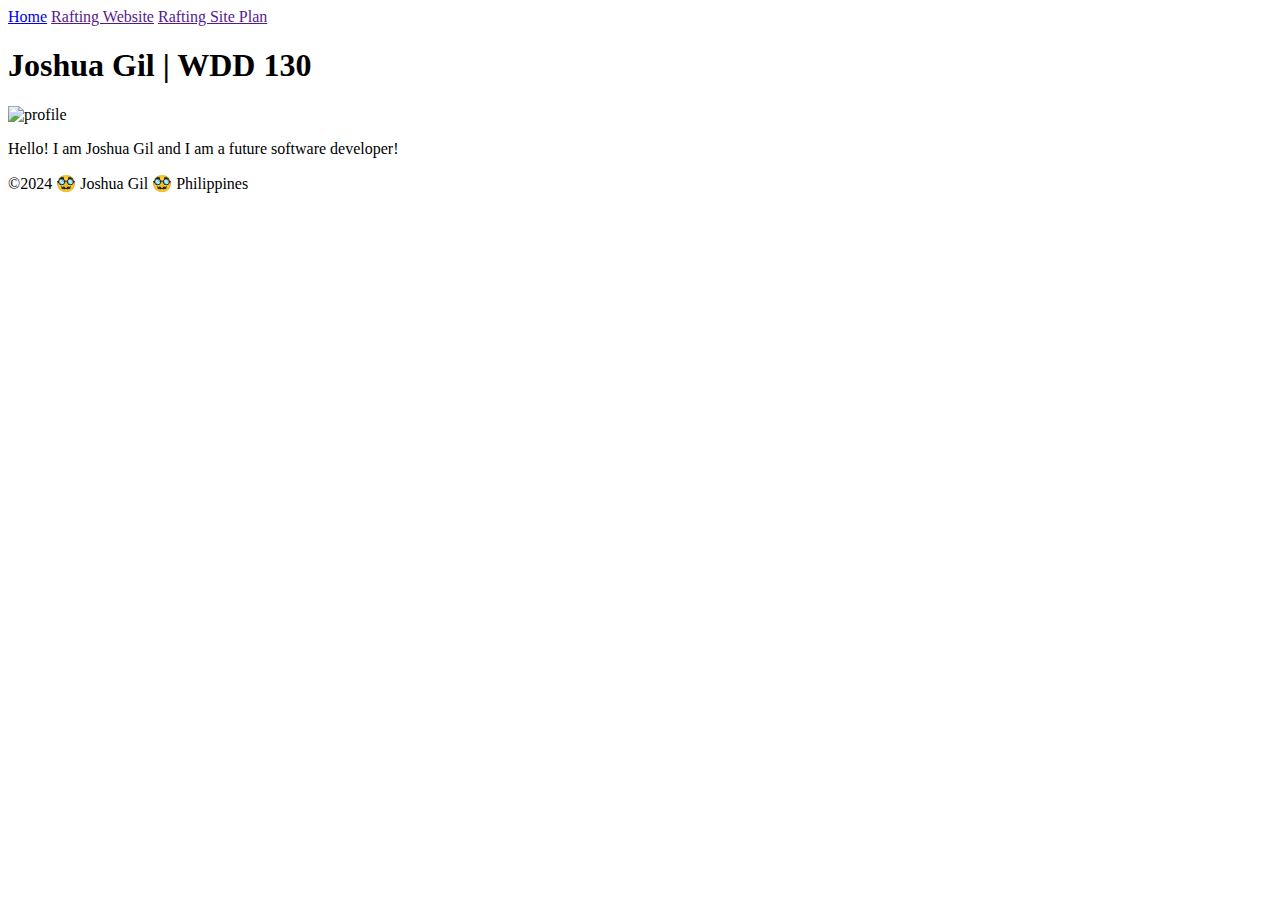
==== index.html @ 88ddb700 "first commit" ====
<!DOCTYPE html>
<html lang="en">
<head>
    <meta charset="UTF-8">
    <meta name="viewport" content="width=device-width, initial-scale=1.0">
    <title>Joshua Gil | WDD 130</title>
</head>
<body>
    <header>
        <nav>
            <a href="#">Home</a>
            <a href="">Rafting Website</a>
            <a href="">Rafting Site Plan</a>
        </nav>
    </header>
    <main>
        <h1>Joshua Gil | WDD 130</h1>
        <img src="images/my_pic.webp" alt="profile" width="200">
        <p>Hello! I am Joshua Gil and I am a future software developer!</p>
    </main>
    <footer>
        <p>&copy;2024 🥸 Joshua Gil 🥸 Philippines</p>
        <p></p>
    </footer>
</body>
</html>
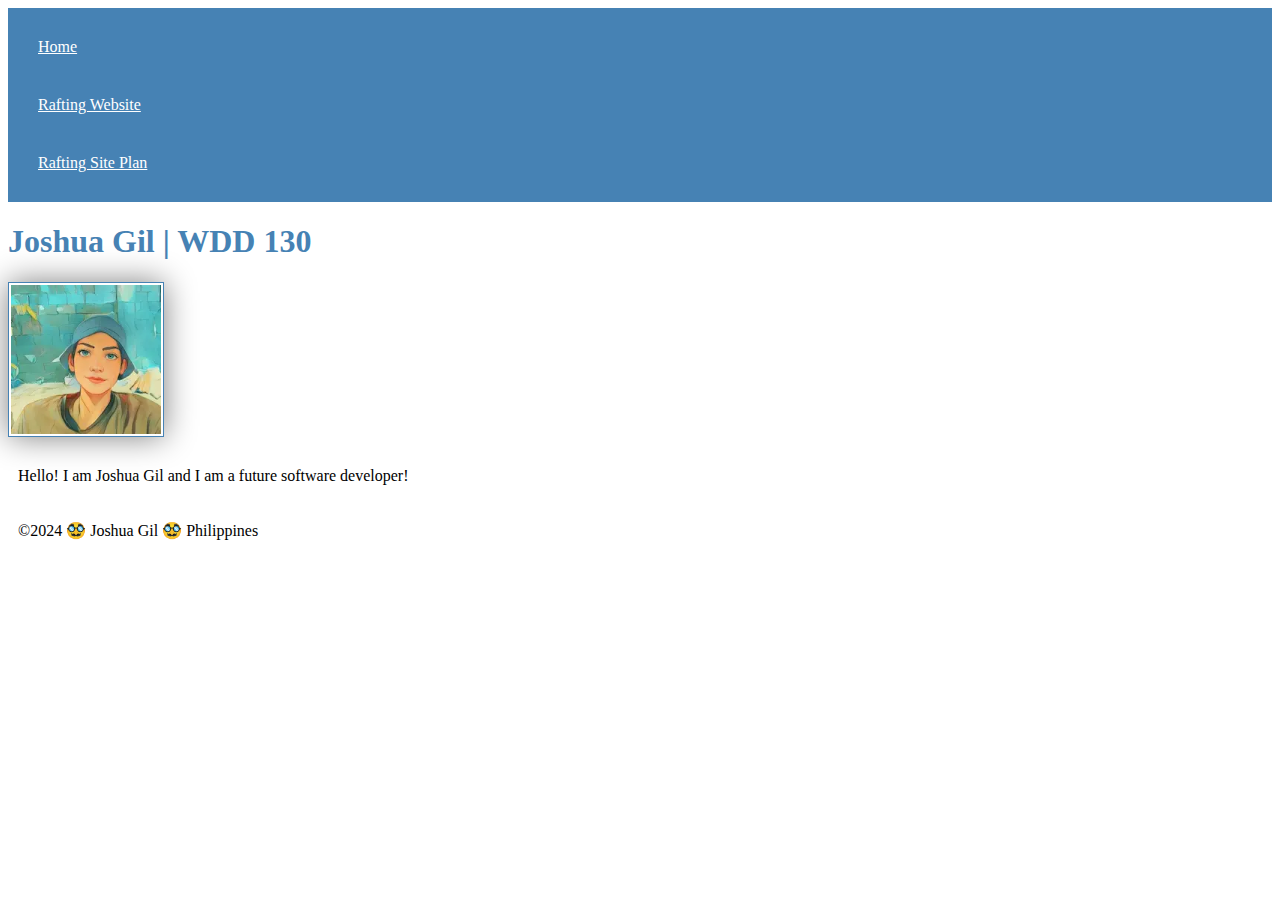
==== commit 4c320351: "Adding design in default homepage. styles.css" ====
--- a/index.html
+++ b/index.html
@@ -4,6 +4,7 @@
     <meta charset="UTF-8">
     <meta name="viewport" content="width=device-width, initial-scale=1.0">
     <title>Joshua Gil | WDD 130</title>
+    <link rel="stylesheet" href="styles/styles.css">
 </head>
 <body>
     <header>
@@ -15,7 +16,7 @@
     </header>
     <main>
         <h1>Joshua Gil | WDD 130</h1>
-        <img src="images/my_pic.webp" alt="profile" width="200">
+        <img src="images/profile.webp" alt="profile" width="200">
         <p>Hello! I am Joshua Gil and I am a future software developer!</p>
     </main>
     <footer>
--- a/styles/styles.css
+++ b/styles/styles.css
@@ -0,0 +1,23 @@
+nav {
+    background-color: steelblue;
+    padding: 10px;
+}
+nav a{
+    color: white;
+    display: block;
+    padding: 20px;
+}
+h1 {
+    color: steelblue;
+}
+img {
+    width: 150px;
+    height: auto;
+    border: 1px solid steelblue;
+    padding: 2px;
+    box-shadow: 0 0 30px gray;
+}
+p {
+    padding: 10px;
+}
+
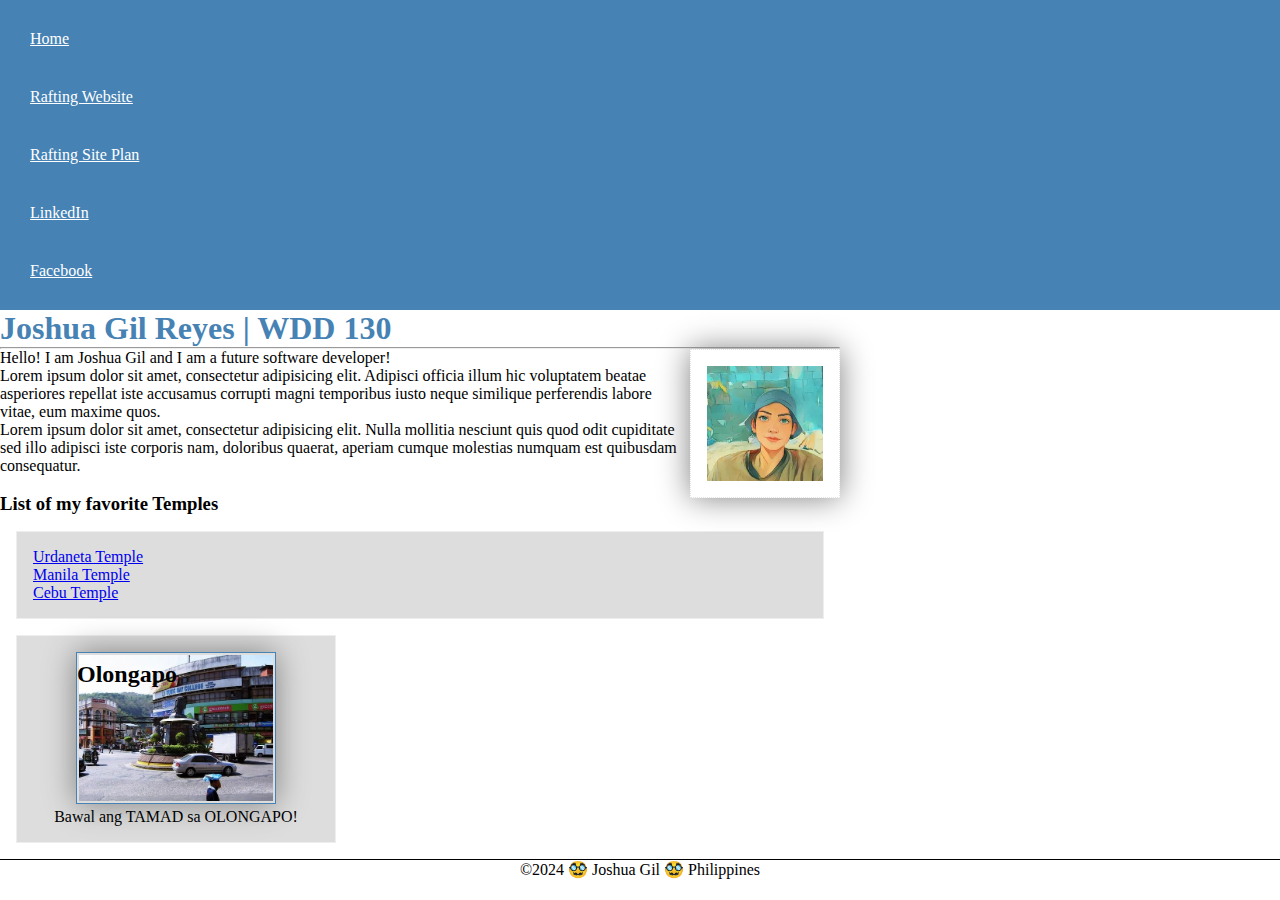
==== commit c8a3fecd: "refreshing knowledge mainly in CSS" ====
--- a/index.html
+++ b/index.html
@@ -1,9 +1,11 @@
-<!DOCTYPE html>
+<!DOCTYPE html> <!-- Preamble -->
 <html lang="en">
 <head>
     <meta charset="UTF-8">
-    <meta name="viewport" content="width=device-width, initial-scale=1.0">
+    <meta name="viewport" content="width=device-width, initial-scale=1.0"> <!-- ensures that the page renders at the width of viewport, prevent mobile browser from rendering pages wide than the viewport -->
     <title>Joshua Gil | WDD 130</title>
+    <meta name="description" content="WDD 130 Course Homepage">
+    <meta name="author" content="Joshua Gil Reyes">
     <link rel="stylesheet" href="styles/styles.css">
 </head>
 <body>
@@ -12,16 +14,40 @@
             <a href="#">Home</a>
             <a href="">Rafting Website</a>
             <a href="">Rafting Site Plan</a>
+            <a href="https://linkedin.com">LinkedIn</a>
+            <a href="https://www.facebook.com/josheeen/" title="goes to Josh's fb profile">Facebook</a>
         </nav>
     </header>
     <main>
-        <h1>Joshua Gil | WDD 130</h1>
-        <img src="images/profile.webp" alt="profile" width="200">
-        <p>Hello! I am Joshua Gil and I am a future software developer!</p>
+        <h1>Joshua Gil Reyes | WDD 130</h1>
+        <hr>
+        <a href="https://www.facebook.com/josheeen/" title="Goes to Joshua's facebook profile"><img src="images/profile.webp" alt="Joshua profile picture" width="200">
+        </a>
+        <p>Hello! I am Joshua Gil and I am a future software developer! 
+        <br>
+        Lorem ipsum dolor sit amet, consectetur adipisicing elit. Adipisci officia illum hic voluptatem beatae asperiores repellat iste accusamus corrupti magni temporibus iusto neque similique perferendis labore vitae, eum maxime quos.</p>
+        <p>Lorem ipsum dolor sit amet, consectetur adipisicing elit. Nulla mollitia nesciunt quis quod odit cupiditate sed illo adipisci iste corporis nam, doloribus quaerat, aperiam cumque molestias numquam est quibusdam consequatur.</p>
+        <br>
+
+        <h3>List of my favorite Temples</h3>
+        <!-- # ul>li*3>a 
+         then press tab. like a shortcut to type ul with 3 list item and a tag -->
+        <ul class="box">
+            <li><a href="https://www.churchofjesuschrist.org/temples/details/urdaneta-philippines-temple?lang=eng" target="_blank">Urdaneta Temple</a></li>
+            <li><a href="https://www.churchofjesuschrist.org/temples/details/manila-philippines-temple?lang=eng" target="_blank">Manila Temple</a></li>
+            <li><a href="https://www.churchofjesuschrist.org/temples/details/cebu-city-philippines-temple?lang=eng" target="_blank">Cebu Temple</a></li>
+        </ul>
     </main>
+    <aside class="box">
+        <h2>Olongapo</h2>
+        <img src="images/Olongapo.webp" alt="Ulo ng Apo">
+        <p>Bawal ang TAMAD sa OLONGAPO! </p>
+    </aside>
     <footer>
         <p>&copy;2024 🥸 Joshua Gil 🥸 Philippines</p>
         <p></p>
     </footer>
 </body>
-</html>+<!-- October 7, 2024 -->
+</html>
+
--- a/styles/styles.css
+++ b/styles/styles.css
@@ -1,23 +1,118 @@
+/* # Global CSS variables are used by calling the variable name with the var() function.
+# Global CSS variables are declared within the :root selector.
+*/
+:root {
+    --padding: 10px;
+    --border: 1px solid rgba(0,0,0,.1);
+    --heading-font: 'Monserrat', Helvetica, sans-serif;
+}
+
+
+/*Create a CSS rule for the universal selector*/
+* {
+    margin: 0;
+    padding: 0;
+    box-sizing: border-box;
+}
+/* Setting the universal selector to have a margin and padding of zero (0) will ensure that 
+all elements on the page will have no margin or padding, regardless of the browser defaults. 
+This will make it easier for you to control the layout of the page */
+
+
+/*Class Selectors*/
+
+
+/* Set the value of the margin and padding to equal 1rem which means, match the root font size. */
+.box {
+    margin: 1rem;
+    padding: 1rem;
+    border: 1px solid #eee;
+    background-color: #ddd;
+    color: #000;
+}
+
 nav {
     background-color: steelblue;
-    padding: 10px;
+    padding: var(--padding);
 }
 nav a{
     color: white;
     display: block;
     padding: 20px;
+    transition: 2s;
+    width: 100%;
+
 }
+
+/* Tutorials from sdpt */
+a:hover {
+    background-color: lightyellow;
+    width: 25%;
+    color: rgb(8, 5, 5);
+}
+a:active {
+    background-color: lightgreen;
+}
+
+/* Tutorials from sdpt */
+
 h1 {
     color: steelblue;
 }
 img {
-    width: 150px;
+    width: 100%;
     height: auto;
     border: 1px solid steelblue;
     padding: 2px;
     box-shadow: 0 0 30px gray;
 }
 p {
-    padding: 10px;
+    padding: var(--padding); /* # Applying the CSS Declaration Variable in the root using var () function. */
 }
 
+main {
+    width: 840px;
+    
+}
+
+li {
+    list-style-type: none;
+}
+
+aside {
+    width: 20em;
+    /* Need to comment out the ff. because this would be a duplicate property of the class box selector in
+    line 26. */
+    /* margin: 1em;
+    border: 1px dotted rgba(0, 0, 0, 0.2);
+    padding: 1em;
+    background-color: lightgray;
+    color: #333; */
+    text-align: center;
+    position: relative;
+}
+aside img {
+    width: 200px;
+    height: auto;
+}
+
+aside h2 {
+    position: absolute;
+    top: 25px;
+    left: 60px;
+}
+main img {
+    float: right;
+    width: 150px;
+    height: auto;
+    border: 1px dotted rgba(0, 0, 0, 0.1);
+    padding: 1em;
+}
+p {
+    padding: 0;
+}
+footer {
+    text-align: center;
+    margin-top: 1em;
+    border-top: 1px solid black;
+}
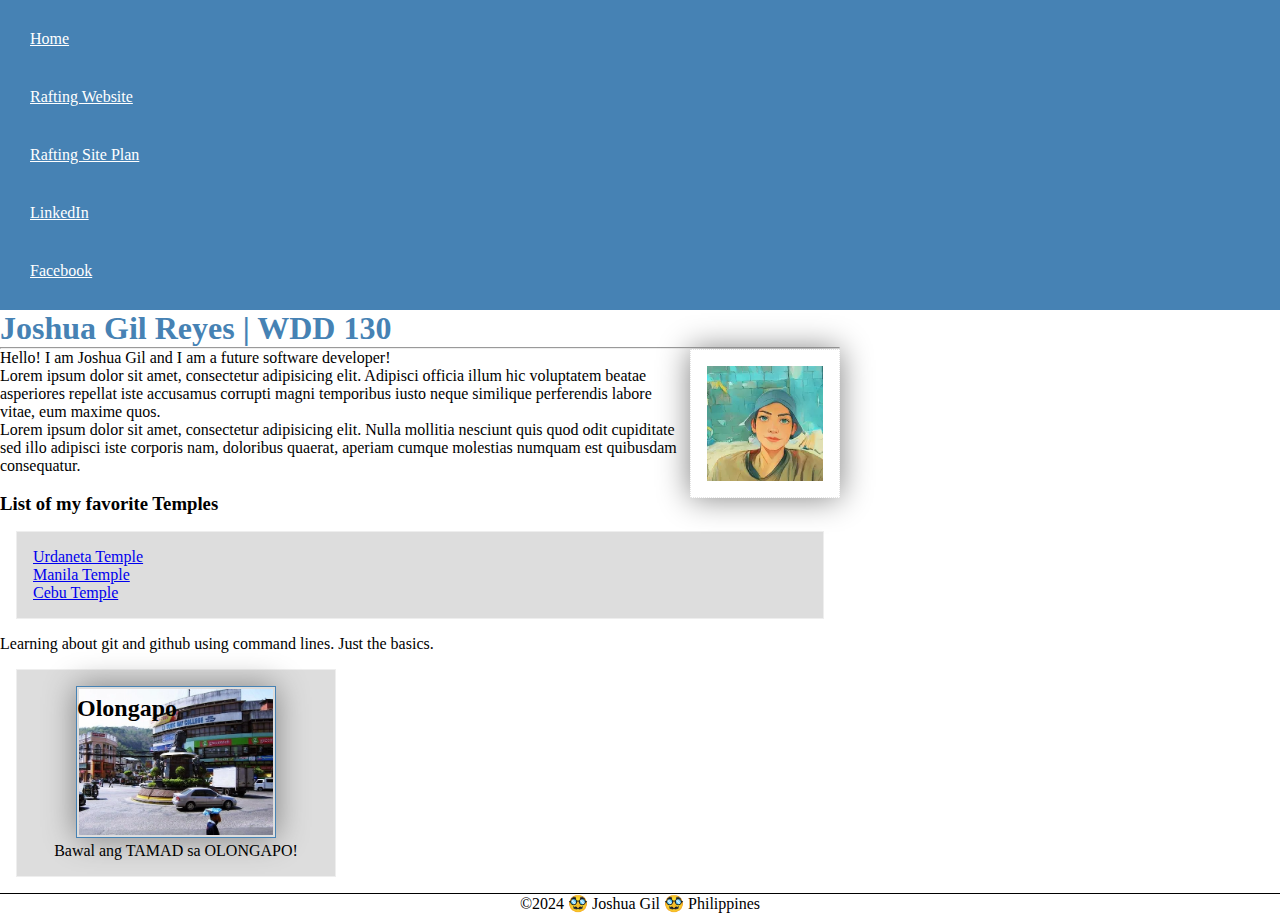
==== commit 0b6c4879: "Learning git command using cmd line." ====
--- a/index.html
+++ b/index.html
@@ -37,6 +37,7 @@
             <li><a href="https://www.churchofjesuschrist.org/temples/details/manila-philippines-temple?lang=eng" target="_blank">Manila Temple</a></li>
             <li><a href="https://www.churchofjesuschrist.org/temples/details/cebu-city-philippines-temple?lang=eng" target="_blank">Cebu Temple</a></li>
         </ul>
+        <p>Learning about git and github using command lines. Just the basics.</p>
     </main>
     <aside class="box">
         <h2>Olongapo</h2>
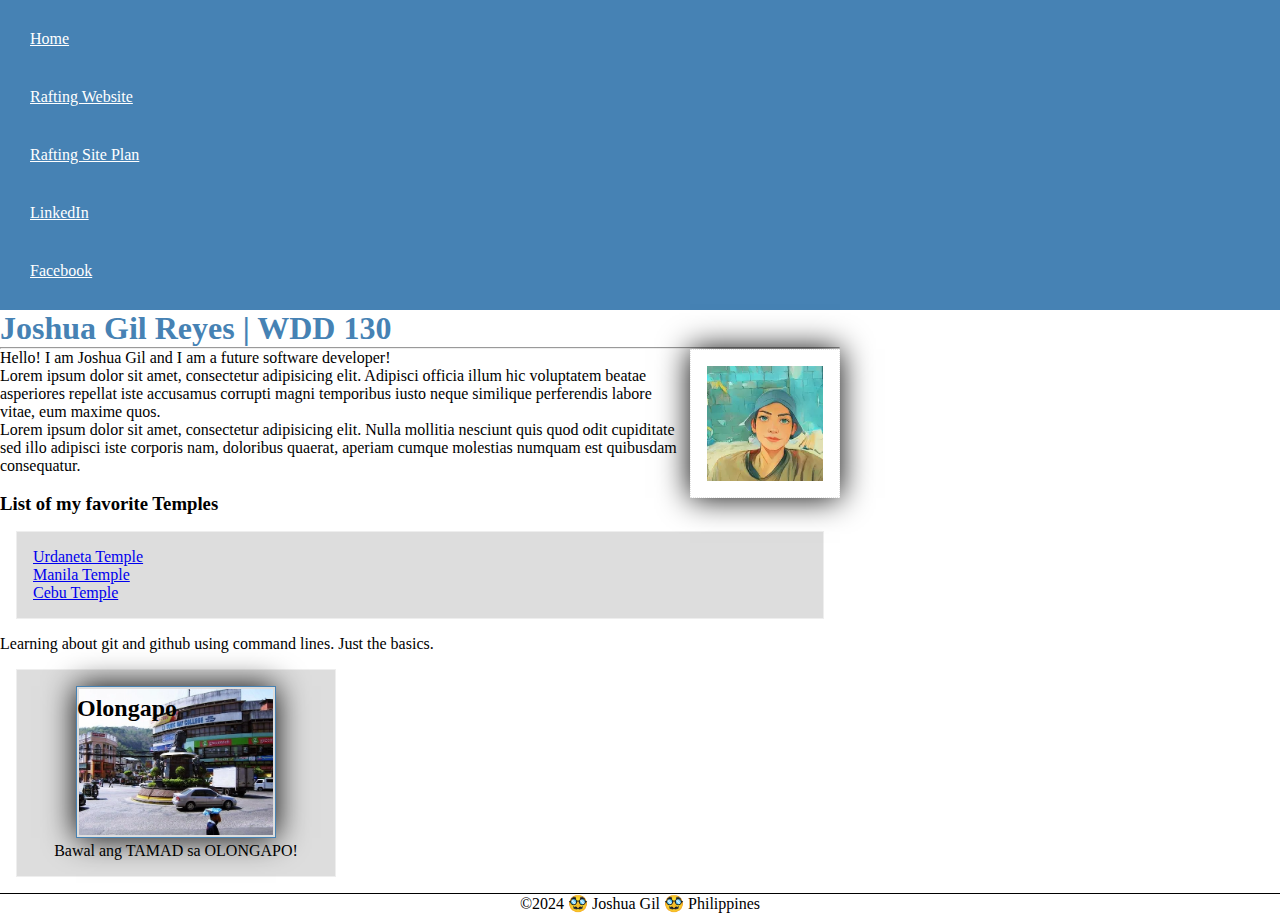
==== commit 89c1ee64: "Few changes in css files | Refreshers!" ====
--- a/index.html
+++ b/index.html
@@ -3,8 +3,8 @@
 <head>
     <meta charset="UTF-8">
     <meta name="viewport" content="width=device-width, initial-scale=1.0"> <!-- ensures that the page renders at the width of viewport, prevent mobile browser from rendering pages wide than the viewport -->
-    <title>Joshua Gil | WDD 130</title>
-    <meta name="description" content="WDD 130 Course Homepage">
+    <title> Joshua Gil Reyes | WDD 130 </title>
+    <meta name="description" content="WDD 130 Course Homepage | Authors Information">
     <meta name="author" content="Joshua Gil Reyes">
     <link rel="stylesheet" href="styles/styles.css">
 </head>
@@ -23,15 +23,18 @@
         <hr>
         <a href="https://www.facebook.com/josheeen/" title="Goes to Joshua's facebook profile"><img src="images/profile.webp" alt="Joshua profile picture" width="200">
         </a>
-        <p>Hello! I am Joshua Gil and I am a future software developer! 
-        <br>
-        Lorem ipsum dolor sit amet, consectetur adipisicing elit. Adipisci officia illum hic voluptatem beatae asperiores repellat iste accusamus corrupti magni temporibus iusto neque similique perferendis labore vitae, eum maxime quos.</p>
-        <p>Lorem ipsum dolor sit amet, consectetur adipisicing elit. Nulla mollitia nesciunt quis quod odit cupiditate sed illo adipisci iste corporis nam, doloribus quaerat, aperiam cumque molestias numquam est quibusdam consequatur.</p>
+        <p> 
+            Hello! I am Joshua Gil and I am a future software developer! 
+            <br>
+            Lorem ipsum dolor sit amet, consectetur adipisicing elit. Adipisci officia illum hic voluptatem beatae asperiores repellat iste accusamus corrupti magni temporibus iusto neque similique perferendis labore vitae, eum maxime quos.
+        </p>
+        <p> 
+            Lorem ipsum dolor sit amet, consectetur adipisicing elit. Nulla mollitia nesciunt quis quod odit cupiditate sed illo adipisci iste corporis nam, doloribus quaerat, aperiam cumque molestias numquam est quibusdam consequatur.
+        </p>
         <br>
 
         <h3>List of my favorite Temples</h3>
-        <!-- # ul>li*3>a 
-         then press tab. like a shortcut to type ul with 3 list item and a tag -->
+        <!-- # ul>li*3>a then press tab. like a shortcut to type ul with 3 list item and a tag -->
         <ul class="box">
             <li><a href="https://www.churchofjesuschrist.org/temples/details/urdaneta-philippines-temple?lang=eng" target="_blank">Urdaneta Temple</a></li>
             <li><a href="https://www.churchofjesuschrist.org/temples/details/manila-philippines-temple?lang=eng" target="_blank">Manila Temple</a></li>
--- a/styles/styles.css
+++ b/styles/styles.css
@@ -46,12 +46,13 @@
 
 /* Tutorials from sdpt */
 a:hover {
-    background-color: lightyellow;
-    width: 25%;
-    color: rgb(8, 5, 5);
+    background-color: white;
+    opacity: 0.8;
+    color: steelblue;
 }
 a:active {
     background-color: lightgreen;
+    opacity: 0.8;
 }
 
 /* Tutorials from sdpt */
@@ -64,7 +65,7 @@
     height: auto;
     border: 1px solid steelblue;
     padding: 2px;
-    box-shadow: 0 0 30px gray;
+    box-shadow: 0 0 30px black;
 }
 p {
     padding: var(--padding); /* # Applying the CSS Declaration Variable in the root using var () function. */
